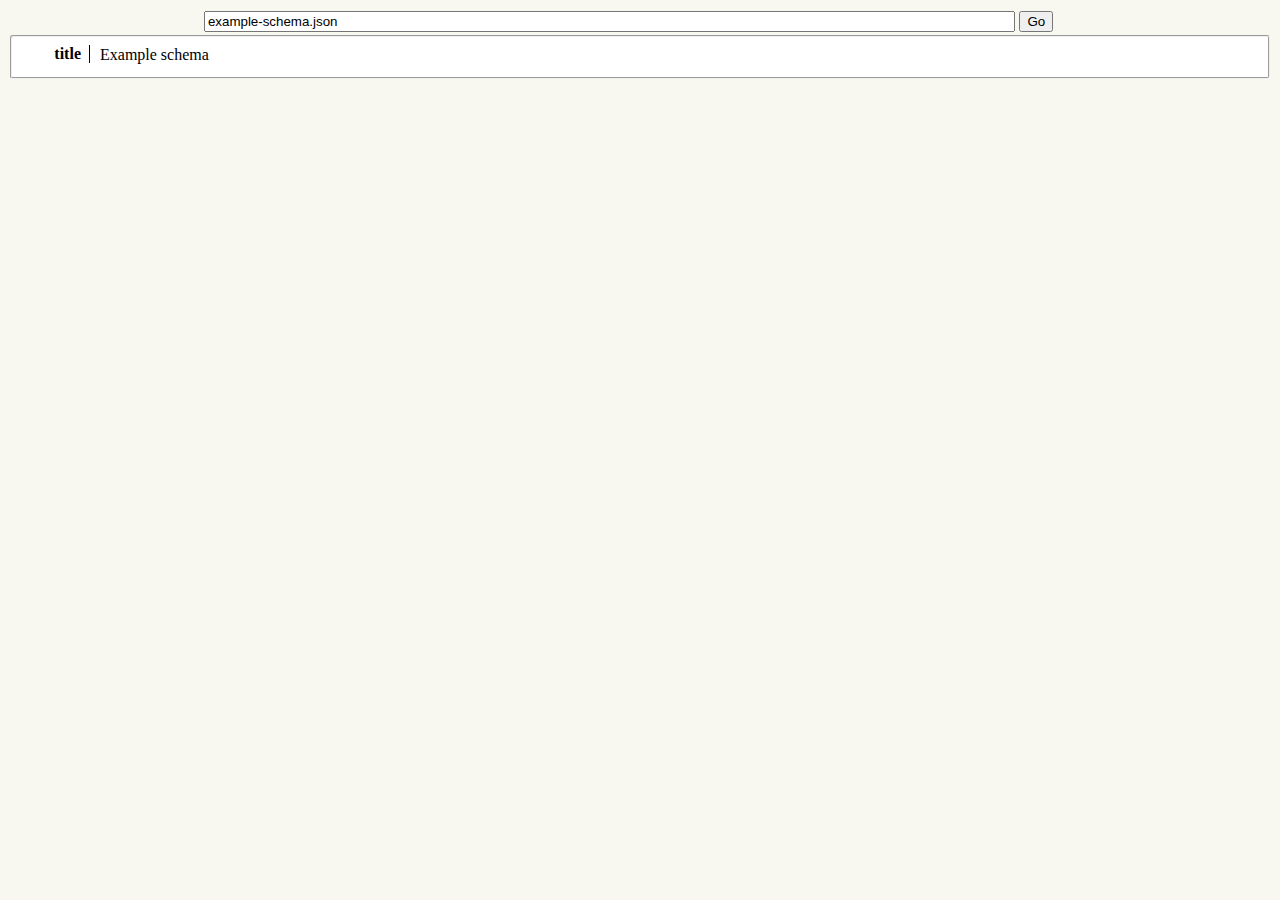
==== wild-ideas/jsonary/index.html @ 48e58eb4 "Add "wild ideas" demo page" ====
<!DOCTYPE HTML PUBLIC "-//W3C//DTD HTML 4.01 Transitional//EN" "http://www.w3.org/TR/html4/loose.dtd">
<html>
	<head>
		<title>JSON browser</title>
		<link rel="stylesheet" href="css/page.index.css" />
		<link rel="stylesheet" href="renderers/plain.jsonary.css" />
		<link rel="stylesheet" href="renderers/common.css" />
	</head>
	<body>
		<table width=100%>
			<tr>
				<td width=80%>
					<input id="url-bar" value="example-schema.json"/>
				</td>
				<td>
					<input id="go" type="submit" value="Go" />
				</td>
			</tr>
		</table>
		<div id="main">
		<script src="js/jquery.js"></script>
		<script src="jsonary.js"></script>
		<script src="plugins/jsonary.undo.js"></script>
		<script src="renderers/plain.jsonary.js"></script>
		<script src="renderers/list-schemas.js"></script>
		<script src="renderers/list-links.js"></script>
		<script src="js/page.index.js"></script>
		<script>
			if (window.location.hash == "#" || window.location.hash == "") {
				window.location.replace("#" + $('#url-bar').val());
			} else {
				var url = window.location.hash.substring(1);
				$('#url-bar').val(url);
			}
			$('#go').click();
		</script>
	</body>
</html>
---- wild-ideas/jsonary/css/page.index.css ----
body {
  background-color: #F8F8F0;
  padding-bottom: 160px;
}

#url-bar {
  width: 80%;
  float: right;
}

#main {
}

.loading {
	background-image: url('loading.gif');
	background-position: bottom;
	background-repeat: no-repeat;
	padding-bottom: 32px;
}
---- wild-ideas/jsonary/renderers/plain.jsonary.css ----
.json-schema, .json-link {
	margin-right: 0.5em;
	margin-left: 0.5em;
	border: 1px solid #DD3;
	background-color: #FFB;
	padding-left: 0.5em;
	padding-right: 0.5em;
	color: #880;
	font-size: 0.85em;
	font-style: italic;
	text-decoration: none;
}

.json-link {
	border: 1px solid #88F;
	background-color: #DDF;
	color: #008;
	font-style: normal;
}

.json-raw {
	display: inline;
	white-space: pre;
}

.valid {
	background-color: #DFD;
}

.invalid {
	background-color: #FDD;
}

textarea {
	vertical-align: middle;
}

/**** JSON Object ****/

.json-object {
	width: 100%;
}

.json-object-title {
	font-weight: bold;
}

.json-object-outer {
	background-color: #FFF;
	border-radius: 3px;
}

.json-object-outer > legend {
	background-color: #EEE;
	border: 1px solid #BBB;
	border-radius: 3px;
	font-size: 0.8em;
	padding: 0.2em;
	padding-left: 0.7em;
	padding-right: 0.7em;
}

.json-object-pair {
	margin-bottom: 0.3em;
}

.json-object-key {
	padding: 0;
	vertical-align: top;
	width: 4em;
}

.json-object-key-text, .json-object-key-title {
	text-align: right;
	font-style: italic;
	padding-right: 0.5em;
	border-right: 1px solid #000;
	white-space: pre;
}

.json-object-key-title {
	font-weight: bold;
	font-style: normal;
}

.json-object-value {
	padding-left: 0.5em;
	vertical-align: top;
}

.json-object-delete-container {
	position: relative;
	vertical-align: top;
	padding-left: 1.2em;
}

.json-object-delete {
	position: absolute;
	left: 0;
	top: 0;
	font-family: monospace;
	font-style: normal;
	font-weight: bold;
	color: #F00;
	text-decoration: none;
	margin-right: 1em;
}

.json-object-delete-value {
}

.json-object-add {
	display: block;
	padding-left: 2.2em;
	color: #888;
	font-size: 0.9em;
}

.json-object-add-key, .json-object-add-key-new {
	text-decoration: none;
	margin-left: 1em;
	color: #000;
	border: 1px solid #888;
	background-color: #EEE;
}

.json-object-add-key-new {
	border: 1px dotted #BBB;
	background-color: #EEF;
	font-style: italic;
}

.json-select-type-dialog-outer {
	position: relative;
}

.json-select-type-dialog {
	position: absolute;
	top: -0.65em;
	left: -0.5em;
	width: 12em;
	border: 2px solid black;
	border-radius: 10px;
	background-color: white;
	padding: 0.5em;
	z-index: 1;
}

.json-select-type-background {
	position: fixed;
	top: 0;
	right: 0;
	bottom: 0;
	left: 0;
	background-image: URL('images/background-stripe.png');
}

.json-select-type {
	font-family: monospace;
	border: 1px solid #666;
	border-radius: 3px;
	color: #666;
	font-weight: bold;
	padding-left: 0.3em;
	padding-right: 0.3em;
	background-color: #DDD;
	background-image: URL('images/background-fade.png');
	background-repeat: repeat-x;
	background-position: top;
}

.json-select-type:hover {
	background-image: URL('images/background-fade-bold.png');
}

/**** JSON Array ****/

.json-array {
}

.json-array-item {
	display: block;
}

.json-array-delete {
	font-family: monospace;
	font-style: normal;
	font-weight: bold;
	color: #F00;
	text-decoration: none;
	margin-right: 1em;
}

.json-array-add {
	display: block;
	padding-left: 2.2em;
	color: #000;

	font-family: monospace;
	font-style: normal;
	font-weight: bold;
	color: #00F;
	text-decoration: none;
	margin-right: 1em;
}

/**** String ****/

.json-string {
	white-space: pre-wrap;
	border-radius: 3px;
	font-size: inherit;
}

.json-string-content-editable {
	display: inline;
	display: inline-block;
	vertical-align: text-top;
	background-color: #FFF;
	background-color: rgba(255, 255, 255, 0.95);
	outline: 1px solid #BBB;
	outline: 1px solid rgba(0, 0, 0, 0.05);
	color: #444;
	margin: 0.1em;
	padding: 0.3em;
	font-family: inherit;
	text-shadow: none;
	font-size: 0.9em;
	line-height: 1.2em;
	min-width: 5em;
	min-height: 1.2em;
	box-shadow: 0px 0px 2px rgba(0, 0, 0, 1);
}

.json-string-content-editable:focus {
	color: #000;
	border-color: #48C;
	box-shadow: 0px 0px 10px #000;
	z-index: 1;
}

.json-string-content-editable p {
	display: block !important;
	margin: 0px !important;
	padding: 0px !important;
}

.json-string-content-editable * {
	position: static !important;
	margin: 0px !important;
	padding: 0px !important;
	font-size: inherit !important;
	font-family: inherit !important;
	color: #000 !important;
	background: none !important;
	border: none !important;
	outline: none !important;
	font-weight: normal !important;
	font-style: normal !important;
	text-decoration: none !important;
	text-transform: none !important;
	font-variant: normal !important;
	line-height: 1.2em !important;
}

textarea.json-string {
	font-size: inherit;
	font-weight: inherit;
	background-color: #FFF;
	border: 1px solid #000;
	background-color: rgba(255, 255, 255, 0.5);
	width: 30%;
}

.json-string-notice {
	color: #666;
	margin-left: 0.5em;
}

/**** Number ****/

.json-number {
	font-family: monospace;
	color: #000;
	font-weight: bold;
	text-decoration: none;
}

.json-number-increment, .json-number-decrement {
	font-family: monospace;
}

/**** Boolean ****/

.json-boolean-true, .json-boolean-false {
	font-family: monospace;
	color: #080;
	font-weight: bold;
	text-decoration: none;
}

.json-boolean-false {
	color: #800;
}

/**** Undefined ****/

.json-undefined-create {
	color: #008;
	text-decoration: none;
}

.json-undefined-create:hover {
	color: #08F;
	text-decoration: underline;
}

/**** Prompt ****/

.prompt-overlay {
	position: fixed;
	top: 0;
	left: 0;
	width: 70%;
	height: 100%;
	background-color: #000;
	padding-left: 15%;
	padding-right: 15%;
	background-color: rgba(100, 100, 100, 0.5);
}

.prompt-buttons {
	background-color: #EEE;
	border: 2px solid black;
	text-align: center;
	position: relative;
}

.prompt-data {
	background-color: white;
	border: 2px solid black;
	border-radius: 10px;	
	position: relative;
}
---- wild-ideas/jsonary/renderers/common.css ----
.link {
	color: #05C;
}

.link:hover {
	color: #07F;
	text-decoration: underline;
}

/****** Prompt *******/

.prompt-outer {
	display: inline;
	position: relative;
	text-align: center;
	position: absolute;
	left: 10%;
	width: 80%;
	z-index: 1000;
}

.prompt-inner {
	display: inline-block;
}

.prompt-overlay {
	position: fixed;
	top: 0;
	left: 0;
	width: 70%;
	height: 100%;
	background-color: #000;
	padding-left: 15%;
	padding-right: 15%;
	background-color: rgba(100, 100, 100, 0.3);
	background-image: URL('images/background-stripe.png');
}

.prompt-box {
	position: relative;
	text-align: left;
	background-color: white;
	border: 2px solid black;
	border-radius: 10px;
	padding: 1em;
	padding-bottom: 1.5em;
	padding-top: 0.5em;
}

.prompt-box h1 {
	text-align: center;
	font-size: 1.3em;
	font-weight: bold;
	border: none;
	border-bottom: 1px solid black;
	margin: 0;
}

.prompt-box h2 {
	color: #666;
	text-align: center;
	font-size: 1.1em;
	font-style: italic;
	border: none;
	margin: 0;
	padding: 0;
	margin-bottom: 1em;
}

.prompt-buttons {
	position: relative;
	top: -13px;
	border: 2px solid black;
	border-bottom-left-radius: 10px;
	border-bottom-right-radius: 10px;
	padding-top: 0.3em;
	padding-bottom: 0.3em;
}

/************ Dialog *************/

.dialog-anchor {
	position: relative;
	height: 1em;
}

.dialog-box {
	position: absolute;
	top: -0.1em;
	left: -0em;
	width: auto;
	height: auto;
	padding: 0.3em;
	padding-top: 1.3em;
	border: 2px solid black;
	border-radius: 5px;
	background-color: #FFF;
	box-shadow: 0px 0px 20px rgba(0, 0, 0, 0.1), 0px 3px 5px rgba(0, 0, 0, 0.3);
	min-width: 100px;
}

.dialog-title {
	display: block;
	margin: -0.3em;
	margin-top: -1.3em;
	margin-bottom: 0.3em;
	padding-left: 3em;
	padding-right: 3em;
	background-color: #EEE;
	border-bottom: 2px solid black;
	font-weight: bold;
	border-top-left-radius: 4px;
	border-top-right-radius: 4px;
	white-space: pre;
}

.dialog-close {
	position: absolute;
	display: block;
	top: 0;
	left: 0.2em;
	font-weight: normal;
	font-size: 0.8em;
	font-family: Verdana;
}

/************ Buttons *************/

.button {
	display: inline;
	color: #444;
	font-weight: bold;
	text-decoration: none;
	margin-left: 0.5em;
	margin-right: 0.5em;
	padding-left: 0.5em;
	padding-right: 0.5em;
	border: 1px solid #888;
	border-radius: 3px;
	background-color: #DDD;
	background-image: URL('images/background-fade.png');
	background-repeat: repeat-x;
	background-position: top;
}

.button:hover {
	color: #222;
	background-image: URL('images/background-fade-bold.png');
}

.button.link {
	color: #05C;
	background-color: #E0E8F0;
	background-image: none;
}

.button.link:hover {
	color: #07F;
	background-color: #E8F0F8;
	background-image: none;
}

.button.action {
	color: #000;
	background-color: #F0B870;
	background-image: none;
	font-weight: bold;
	border-width: 2px;
}

.button.action:hover {
	background-color: #FCC47C;
}

.button.disabled, .button.disabled:hover {
	border-color: #CCC;
	color: #888;
	background-color: #EEE;
	background-image: none;
}
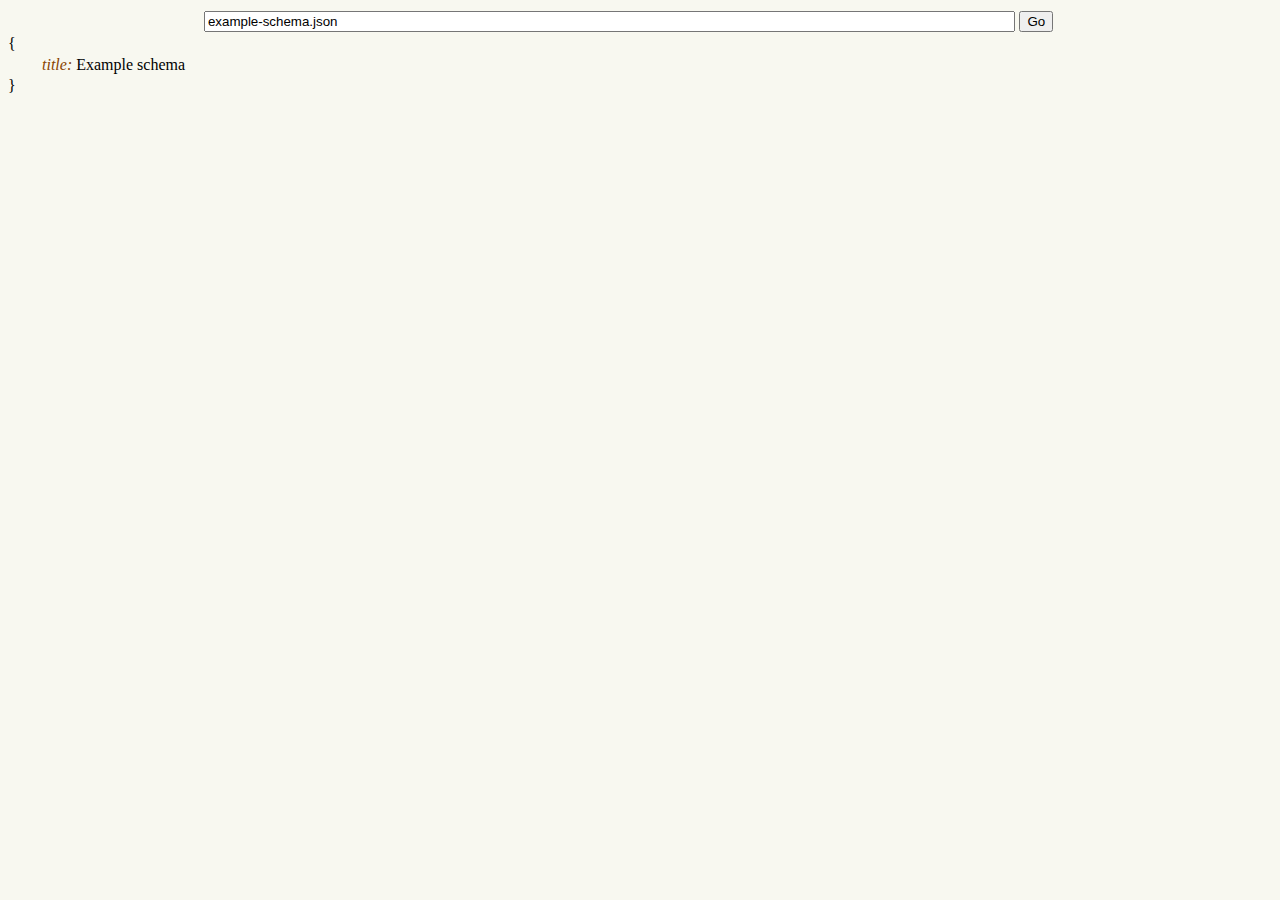
==== commit b1211a21: "Updating "wild ideas" demo." ====
--- a/wild-ideas/jsonary/index.html
+++ b/wild-ideas/jsonary/index.html
@@ -3,7 +3,7 @@
 	<head>
 		<title>JSON browser</title>
 		<link rel="stylesheet" href="css/page.index.css" />
-		<link rel="stylesheet" href="renderers/plain.jsonary.css" />
+		<link rel="stylesheet" href="renderers/basic.jsonary.css" />
 		<link rel="stylesheet" href="renderers/common.css" />
 	</head>
 	<body>
@@ -21,7 +21,7 @@
 		<script src="js/jquery.js"></script>
 		<script src="jsonary.js"></script>
 		<script src="plugins/jsonary.undo.js"></script>
-		<script src="renderers/plain.jsonary.js"></script>
+		<script src="renderers/basic.jsonary.js"></script>
 		<script src="renderers/list-schemas.js"></script>
 		<script src="renderers/list-links.js"></script>
 		<script src="js/page.index.js"></script>
--- a/wild-ideas/jsonary/renderers/basic.jsonary.css
+++ b/wild-ideas/jsonary/renderers/basic.jsonary.css
@@ -0,0 +1,310 @@
+.json-schema, .json-link {
+	margin-right: 0.5em;
+	margin-left: 0.5em;
+	border: 1px solid #DD3;
+	background-color: #FFB;
+	padding-left: 0.5em;
+	padding-right: 0.5em;
+	color: #880;
+	font-size: 0.85em;
+	font-style: italic;
+	text-decoration: none;
+}
+
+.json-link {
+	border: 1px solid #88F;
+	background-color: #DDF;
+	color: #008;
+	font-style: normal;
+}
+
+.json-raw {
+	display: inline;
+	white-space: pre;
+}
+
+.valid {
+	background-color: #DFD;
+}
+
+.invalid {
+	background-color: #FDD;
+}
+
+textarea {
+	vertical-align: middle;
+}
+
+/**** JSON Object ****/
+
+.json-object {
+}
+
+.json-object-pair {
+}
+
+.json-object-key {
+	text-align: right;
+	vertical-align: top;
+	font-style: italic;
+	color: #840;
+	padding-left: 2em;
+}
+
+.json-object-delete {
+	font-family: monospace;
+	font-style: normal;
+	font-weight: bold;
+	color: #F00;
+	text-decoration: none;
+	margin-right: 1em;
+}
+
+.json-object-add {
+	display: block;
+	padding-left: 2.2em;
+	color: #888;
+	font-size: 0.9em;
+}
+
+.json-object-add-key, .json-object-add-key-new {
+	text-decoration: none;
+	margin-left: 1em;
+	color: #000;
+	border: 1px solid #888;
+	background-color: #EEE;
+}
+
+.json-object-add-key-new {
+	border: 1px dotted #BBB;
+	background-color: #EEF;
+	font-style: italic;
+}
+
+.json-select-type-dialog-outer {
+	position: relative;
+}
+
+.json-select-type-dialog {
+	position: absolute;
+	top: -0.65em;
+	left: -0.5em;
+	width: 8em;
+	border: 2px solid black;
+	border-radius: 10px;
+	background-color: white;
+	padding: 0.5em;
+	z-index: 1;
+}
+
+.json-select-type-background {
+	position: fixed;
+	top: 0;
+	right: 0;
+	bottom: 0;
+	left: 0;
+	background-image: URL('images/background-stripe.png');
+}
+
+.json-select-type {
+	font-family: monospace;
+	border: 1px solid #666;
+	border-radius: 3px;
+	color: #666;
+	font-weight: bold;
+	padding-left: 0.3em;
+	padding-right: 0.3em;
+	background-color: #DDD;
+	background-image: URL('images/background-fade.png');
+	background-repeat: repeat-x;
+	background-position: top;
+}
+
+.json-select-type:hover {
+	background-image: URL('images/background-fade-bold.png');
+}
+
+/**** JSON Array ****/
+
+.json-array {
+}
+
+.json-array-item {
+	display: block;
+	padding-left: 2em;
+}
+
+.json-array-delete {
+	font-family: monospace;
+	font-style: normal;
+	font-weight: bold;
+	color: #F00;
+	text-decoration: none;
+	margin-right: 1em;
+}
+
+.json-array-add {
+	display: block;
+	padding-left: 2.2em;
+	color: #000;
+
+	font-family: monospace;
+	font-style: normal;
+	font-weight: bold;
+	color: #00F;
+	text-decoration: none;
+	margin-right: 1em;
+}
+
+/**** String ****/
+
+.json-string {
+	white-space: pre;
+	white-space: pre-wrap;
+	border-radius: 3px;
+	font-size: inherit;
+	min-width: 5em;
+}
+
+.json-string-content-editable {
+	display: inline;
+	display: inline-block;
+	vertical-align: text-top;
+	background-color: #FFF;
+	background-color: rgba(255, 255, 255, 0.95);
+	outline: 1px solid #BBB;
+	border-radius: 0px;
+	color: #444;
+	margin: 0.3em;
+	padding: 0.3em;
+	font-family: inherit;
+	text-shadow: none;
+	font-size: 0.9em;
+	line-height: 1.2em;
+}
+
+.json-string-content-editable:focus {
+	color: #000;
+	border-color: #48C;
+	box-shadow: 0px 0px 10px #000;
+}
+
+.json-string-content-editable p {
+	display: block !important;
+	margin: 0px !important;
+	padding: 0px !important;
+}
+
+.json-string-content-editable * {
+	position: static !important;
+	margin: 0px !important;
+	padding: 0px !important;
+	font-size: inherit !important;
+	font-family: inherit !important;
+	color: #000 !important;
+	background: none !important;
+	border: none !important;
+	outline: none !important;
+	font-weight: normal !important;
+	font-style: normal !important;
+	text-decoration: none !important;
+	text-transform: none !important;
+	font-variant: normal !important;
+	line-height: 1.2em !important;
+}
+
+textarea.json-string {
+	font-size: inherit;
+	font-weight: inherit;
+	background-color: #FFF;
+	border: 1px solid #000;
+	background-color: rgba(255, 255, 255, 0.5);
+}
+
+.json-string-notice {
+	color: #666;
+	margin-left: 0.5em;
+}
+
+/**** Number ****/
+
+.json-number {
+	font-family: monospace;
+	color: #000;
+	font-weight: bold;
+	text-decoration: none;
+}
+
+.json-number-increment, .json-number-decrement {
+	font-family: monospace;
+	color: #666;
+	font-weight: bold;
+	text-decoration: none;
+	margin-left: 0.5em;
+	margin-right: 0.5em;
+	padding-left: 0.5em;
+	padding-right: 0.5em;
+	border: 1px solid #888;
+	border-radius: 3px;
+	background-color: #DDD;
+	background-image: URL('images/background-fade.png');
+	background-repeat: repeat-x;
+	background-position: top;
+}
+
+.json-number-increment:hover, .json-number-decrement:hover {
+	background-image: URL('images/background-fade-bold.png');
+}
+
+/**** Boolean ****/
+
+.json-boolean-true, .json-boolean-false {
+	font-family: monospace;
+	color: #080;
+	font-weight: bold;
+	text-decoration: none;
+}
+
+.json-boolean-false {
+	color: #800;
+}
+
+/**** Undefined ****/
+
+.json-undefined-create {
+	color: #008;
+	text-decoration: none;
+}
+
+.json-undefined-create:hover {
+	color: #08F;
+	text-decoration: underline;
+}
+
+/**** Prompt ****/
+
+.prompt-overlay {
+	position: fixed;
+	top: 0;
+	left: 0;
+	width: 70%;
+	height: 100%;
+	background-color: #000;
+	padding-left: 15%;
+	padding-right: 15%;
+	background-color: rgba(100, 100, 100, 0.5);
+}
+
+.prompt-buttons {
+	background-color: #EEE;
+	border: 2px solid black;
+	text-align: center;
+	position: relative;
+}
+
+.prompt-data {
+	background-color: white;
+	border: 2px solid black;
+	border-radius: 10px;	
+	position: relative;
+}
